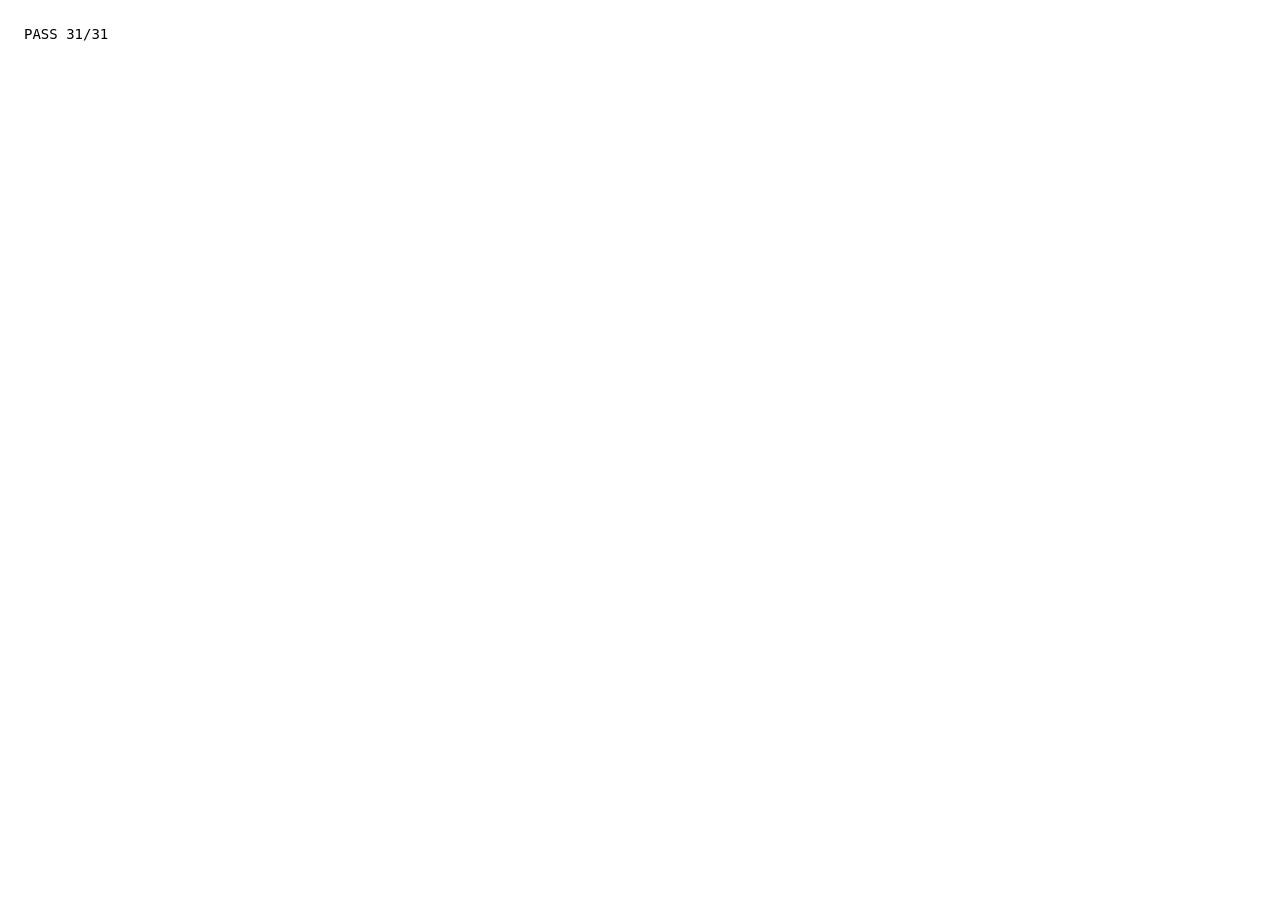
==== tools/test.html @ 4dff796d "Gym: a phone-first workout log, connected to Life Hub Three training days in rotation; each workout " ====
<!DOCTYPE html>
<html lang="en">
<head>
<meta charset="utf-8">
<title>Gym tests</title>
<style>body{font:14px/1.5 system-ui,sans-serif;margin:24px}pre{white-space:pre-wrap}</style>
</head>
<body>
<pre id="out">running…</pre>
<script type="module">
import { results, running } from '../tests/harness.js';

const files = ['workout', 'rest', 'sync', 'engine'];
for (const f of files) {
  try {
    await import(`../tests/${f}.test.js`);
  } catch (e) {
    results.push({ name: `loading ${f}.test.js`, ok: false, err: e.stack || e.message });
  }
}
await Promise.all(running);
const failed = results.filter((r) => !r.ok);
document.getElementById('out').textContent =
  `${failed.length ? 'FAIL' : 'PASS'} ${results.length - failed.length}/${results.length}\n` +
  failed.map((r) => `✗ ${r.name}\n    ${r.err}`).join('\n');
document.title = failed.length ? 'FAIL' : 'PASS';
</script>
</body>
</html>
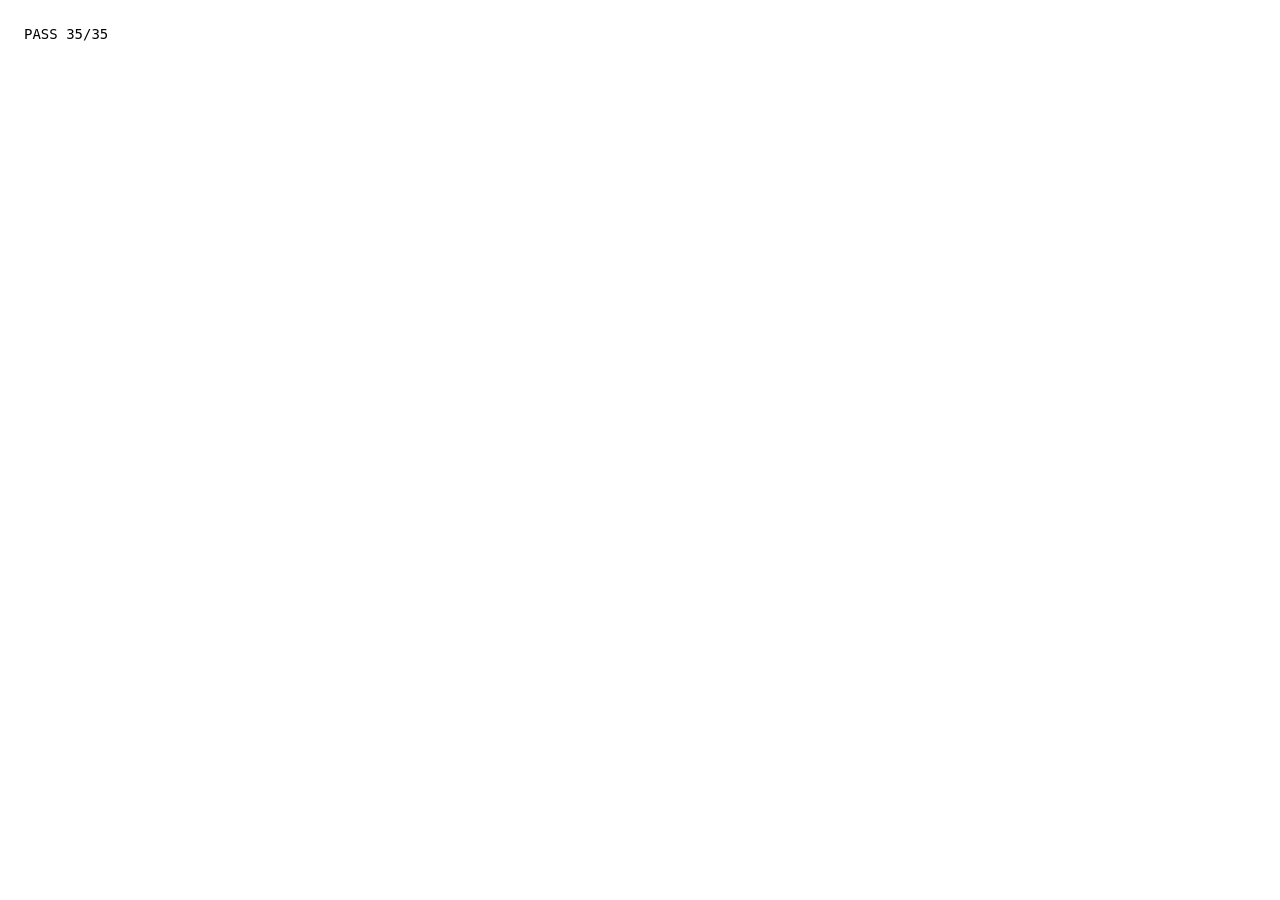
==== commit 2169a284: "Planned days: the efficient plan, new exercises marked New A training day can carry a plan. Until a " ====
--- a/tools/test.html
+++ b/tools/test.html
@@ -10,7 +10,7 @@
 <script type="module">
 import { results, running } from '../tests/harness.js';
 
-const files = ['workout', 'rest', 'sync', 'engine'];
+const files = ['workout', 'migrate', 'rest', 'sync', 'engine'];
 for (const f of files) {
   try {
     await import(`../tests/${f}.test.js`);
